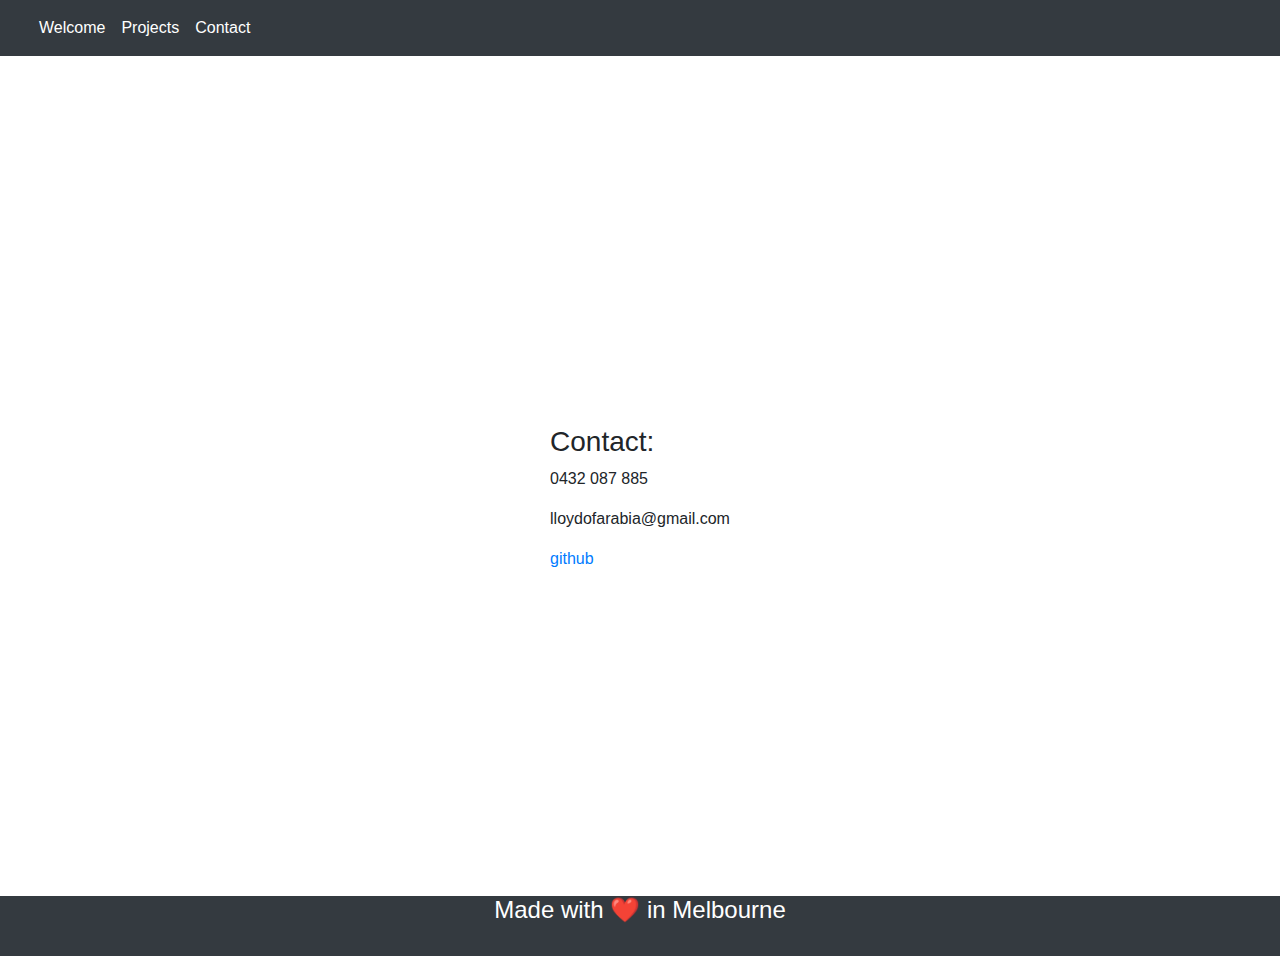
==== contact.html @ 9c1025a6 "Big long commit" ====
<!DOCTYPE html>
<html lang="en">
<head>
    <meta charset="UTF-8">
    <meta name="viewport" content="width=device-width, initial-scale=1.0">
    <link rel="stylesheet" href="styles.css">

    <link rel="stylesheet" href="https://stackpath.bootstrapcdn.com/bootstrap/4.5.2/css/bootstrap.min.css" integrity="sha384-JcKb8q3iqJ61gNV9KGb8thSsNjpSL0n8PARn9HuZOnIxN0hoP+VmmDGMN5t9UJ0Z" crossorigin="anonymous">

    <!-- JS, Popper.js, and jQuery -->
    <script src="https://code.jquery.com/jquery-3.5.1.slim.min.js" integrity="sha384-DfXdz2htPH0lsSSs5nCTpuj/zy4C+OGpamoFVy38MVBnE+IbbVYUew+OrCXaRkfj" crossorigin="anonymous"></script>
    <script src="https://cdn.jsdelivr.net/npm/popper.js@1.16.1/dist/umd/popper.min.js" integrity="sha384-9/reFTGAW83EW2RDu2S0VKaIzap3H66lZH81PoYlFhbGU+6BZp6G7niu735Sk7lN" crossorigin="anonymous"></script>
    <script src="https://stackpath.bootstrapcdn.com/bootstrap/4.5.2/js/bootstrap.min.js" integrity="sha384-B4gt1jrGC7Jh4AgTPSdUtOBvfO8shuf57BaghqFfPlYxofvL8/KUEfYiJOMMV+rV" crossorigin="anonymous"></script>



    <title>My portfolio</title>
</head>
<body>

<div class="container-fluid bg-dark">
    <div class="navbar navbar-expand-lg navbar-dark">
        <ul class="navbar-nav">
            <li class="nav-item active">
                <a class="nav-link" href="index.html">Welcome</a>
            </li>
            <li class="nav-item active">
                <a class="nav-link" href="projects.html">Projects</a>
            </li>
            <li class="nav-item active">
                <a class="nav-link" href="#">Contact</a>
            </li>

        </ul>

    </div>
</div>


<div class="grid-container">
    <div class="test"> 
        <h3>Contact:</h3>
            <p>0432 087 885</p>
            <p><span>lloydofarabia@gmail.com</span></p>
            <p><a href="https://github.com/cat-stack-boop">github</a></p>
    </div>
</div>

<footer class="footer bg-dark text-center text-white">
    <div class="container ">
        <div class="row">
            <div class="col-sm-12 text-center">
                <h4 class="text-white">Made with <span id="heart">&#10084;</span> in Melbourne</h4>
            </div>
        </div>
    </div>

</footer>

    
</body>
</html>
---- styles.css ----
html {
    position: relative;
    min-height: 100%;
  }
  body {
    margin-bottom: 60px; 
  }
  .footer {
    position: absolute;
    bottom: 0;
    width: 100%;
    height: 60px; 
    line-height: 60px; 
    background-color: #f5f5f5;
  }


 .grid-container { 
    display: flex;
    align-items: center;
    justify-content: center;
    
      height:900px
      
 }



#heart { color:red}

#about-header { 
    padding:40px;
    
}
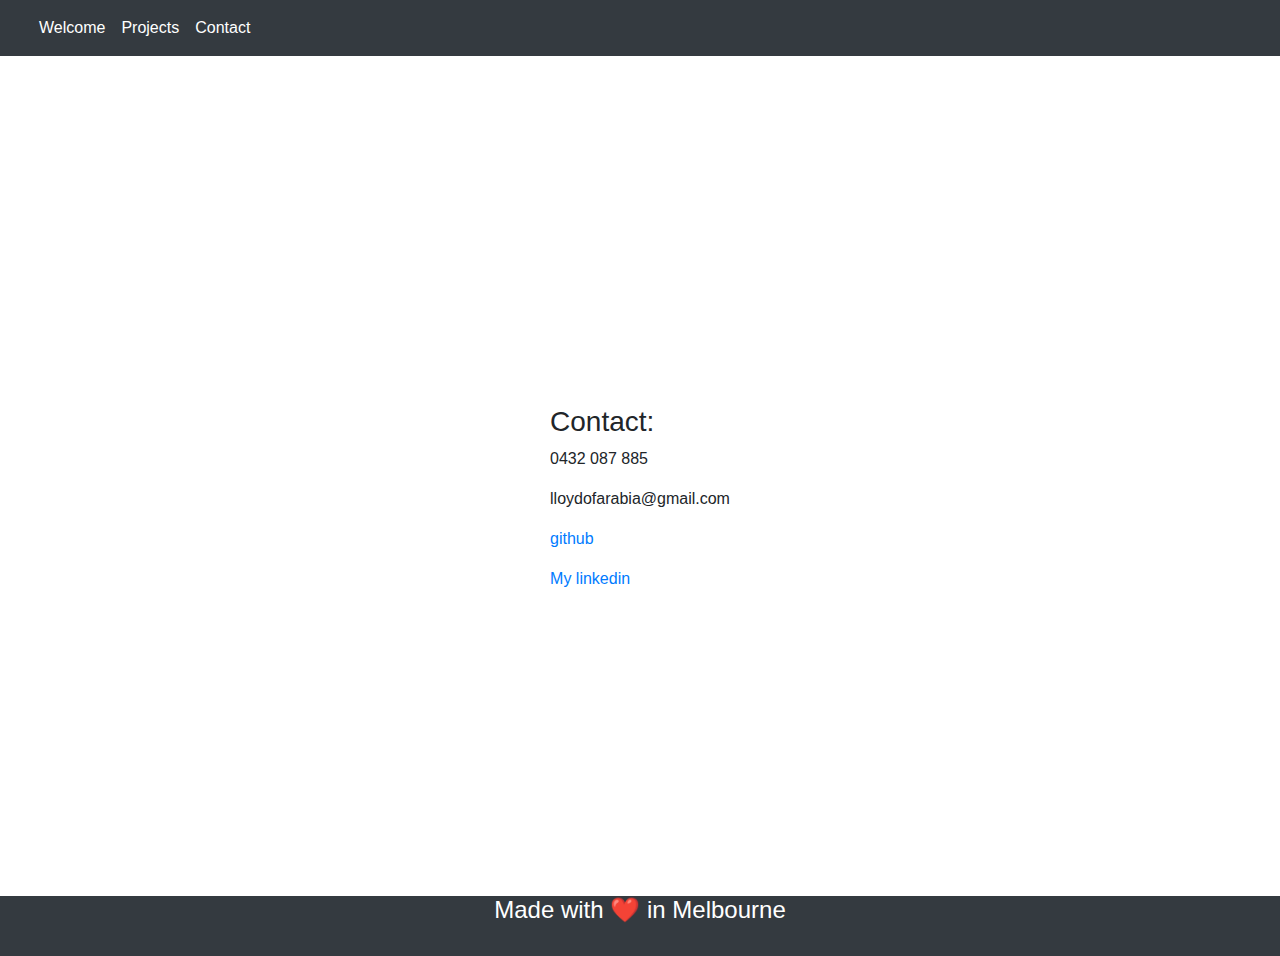
==== commit 6c6a93f5: "Forgot some things" ====
--- a/contact.html
+++ b/contact.html
@@ -43,6 +43,7 @@
             <p>0432 087 885</p>
             <p><span>lloydofarabia@gmail.com</span></p>
             <p><a href="https://github.com/cat-stack-boop">github</a></p>
+            <p><a href="https://www.linkedin.com/feed/">My linkedin</a></p>
     </div>
 </div>
 
--- a/styles.css
+++ b/styles.css
@@ -31,4 +31,6 @@
 #about-header { 
     padding:40px;
     
-}+}
+
+.reuse-title { }